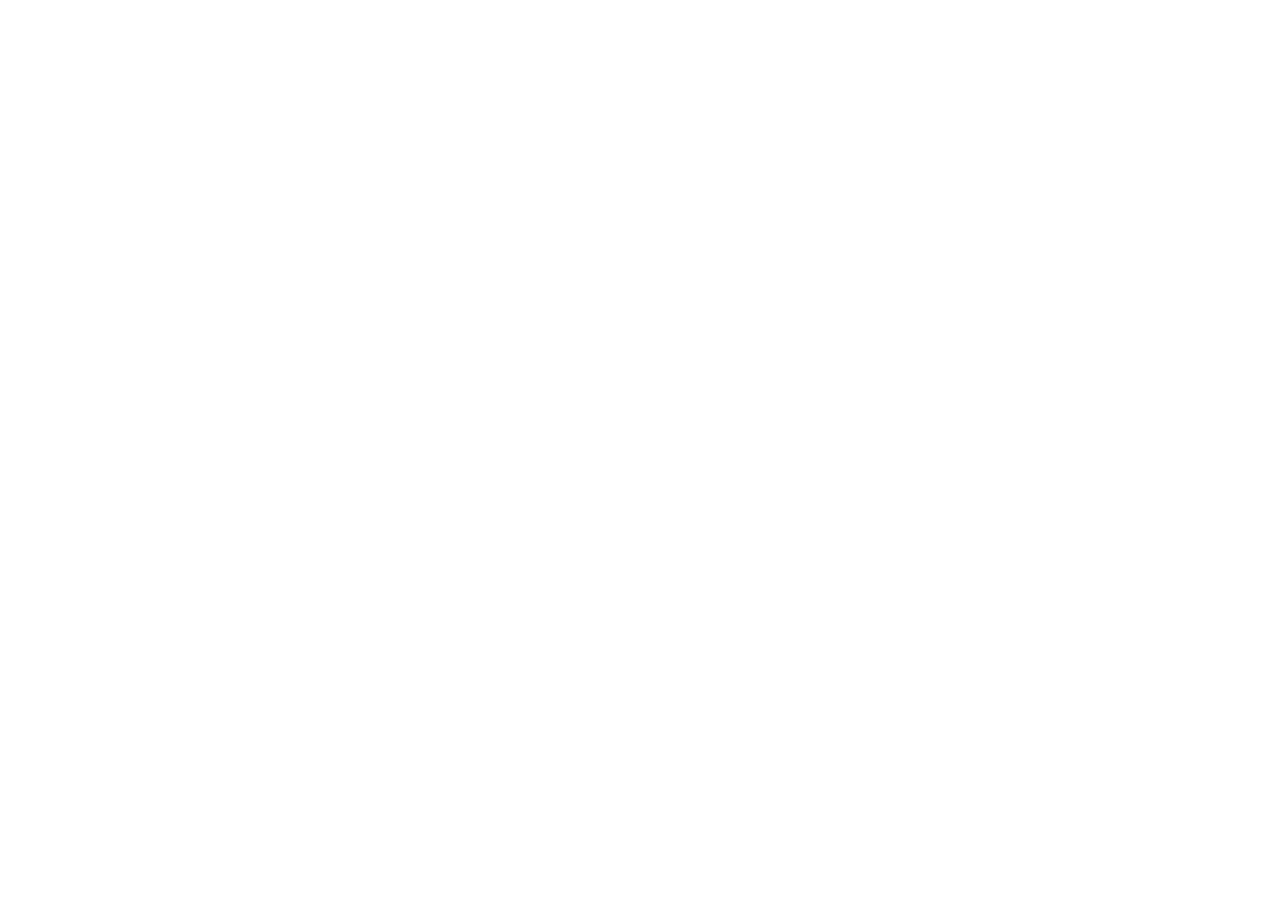
==== docs/browser/index.html @ 2da23d09 "Docs creado" ====
<!doctype html>
<html lang="en" data-critters-container>
<head>
  <meta charset="utf-8">
  <title>CufLasRozas</title>
  <base href="/">
  <meta name="viewport" content="width=device-width, initial-scale=1">
  <link rel="icon" type="image/x-icon" href="favicon.ico">
  <link rel="stylesheet" href="https://cdnjs.cloudflare.com/ajax/libs/font-awesome/6.6.0/css/all.min.css" integrity="sha512-Kc323vGBEqzTmouAECnVceyQqyqdsSiqLQISBL29aUW4U/M7pSPA/gEUZQqv1cwx4OnYxTxve5UMg5GT6L4JJg==" crossorigin="anonymous" referrerpolicy="no-referrer">
<link rel="stylesheet" href="styles-5INURTSO.css"></head>
<body>
  <app-root></app-root>
<script src="polyfills-FFHMD2TL.js" type="module"></script><script src="main-6WV5PGTE.js" type="module"></script></body>
</html>
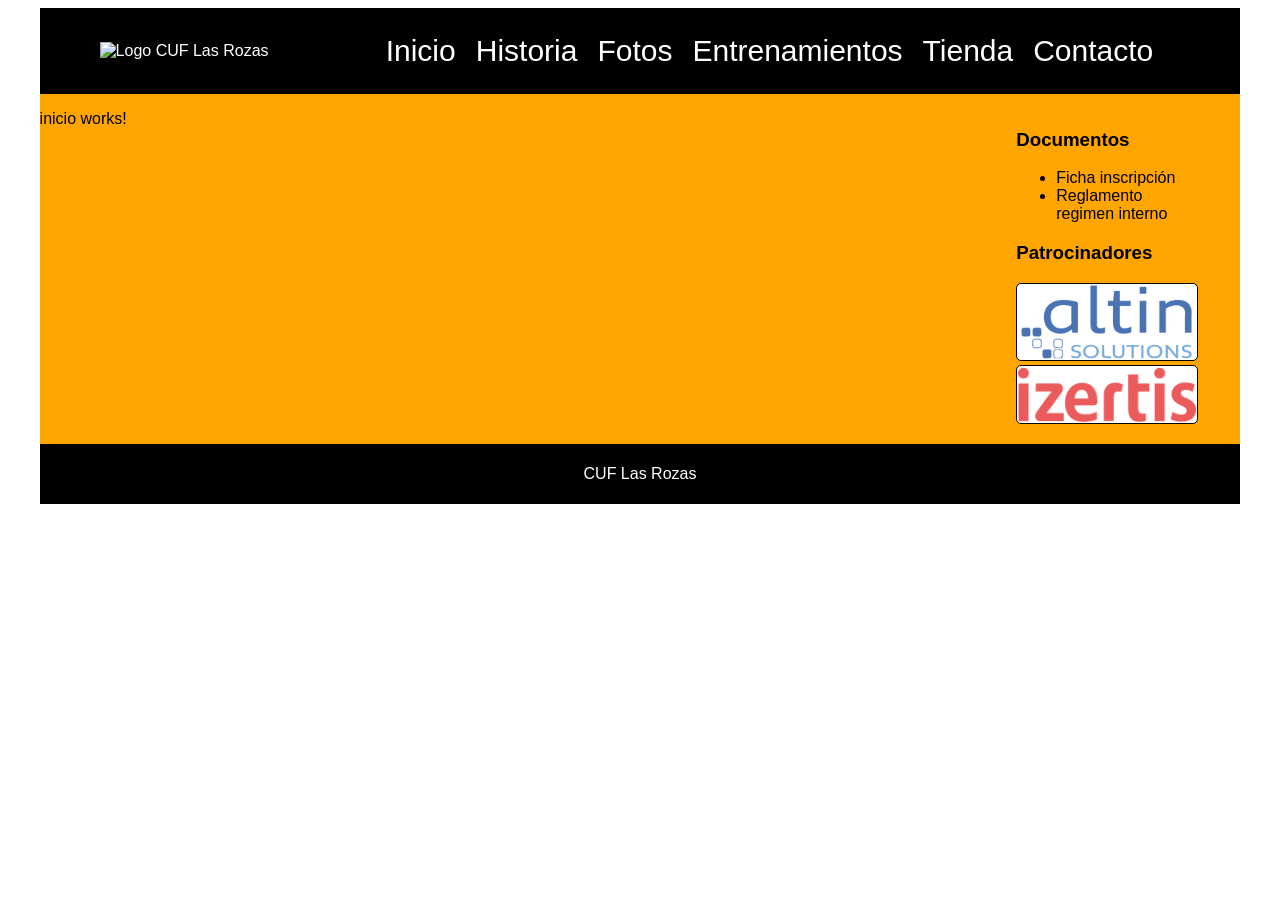
==== commit a68343cf: "Base href actualizado" ====
--- a/docs/browser/index.html
+++ b/docs/browser/index.html
@@ -3,7 +3,7 @@
 <head>
   <meta charset="utf-8">
   <title>CufLasRozas</title>
-  <base href="/">
+  <base href="./">
   <meta name="viewport" content="width=device-width, initial-scale=1">
   <link rel="icon" type="image/x-icon" href="favicon.ico">
   <link rel="stylesheet" href="https://cdnjs.cloudflare.com/ajax/libs/font-awesome/6.6.0/css/all.min.css" integrity="sha512-Kc323vGBEqzTmouAECnVceyQqyqdsSiqLQISBL29aUW4U/M7pSPA/gEUZQqv1cwx4OnYxTxve5UMg5GT6L4JJg==" crossorigin="anonymous" referrerpolicy="no-referrer">
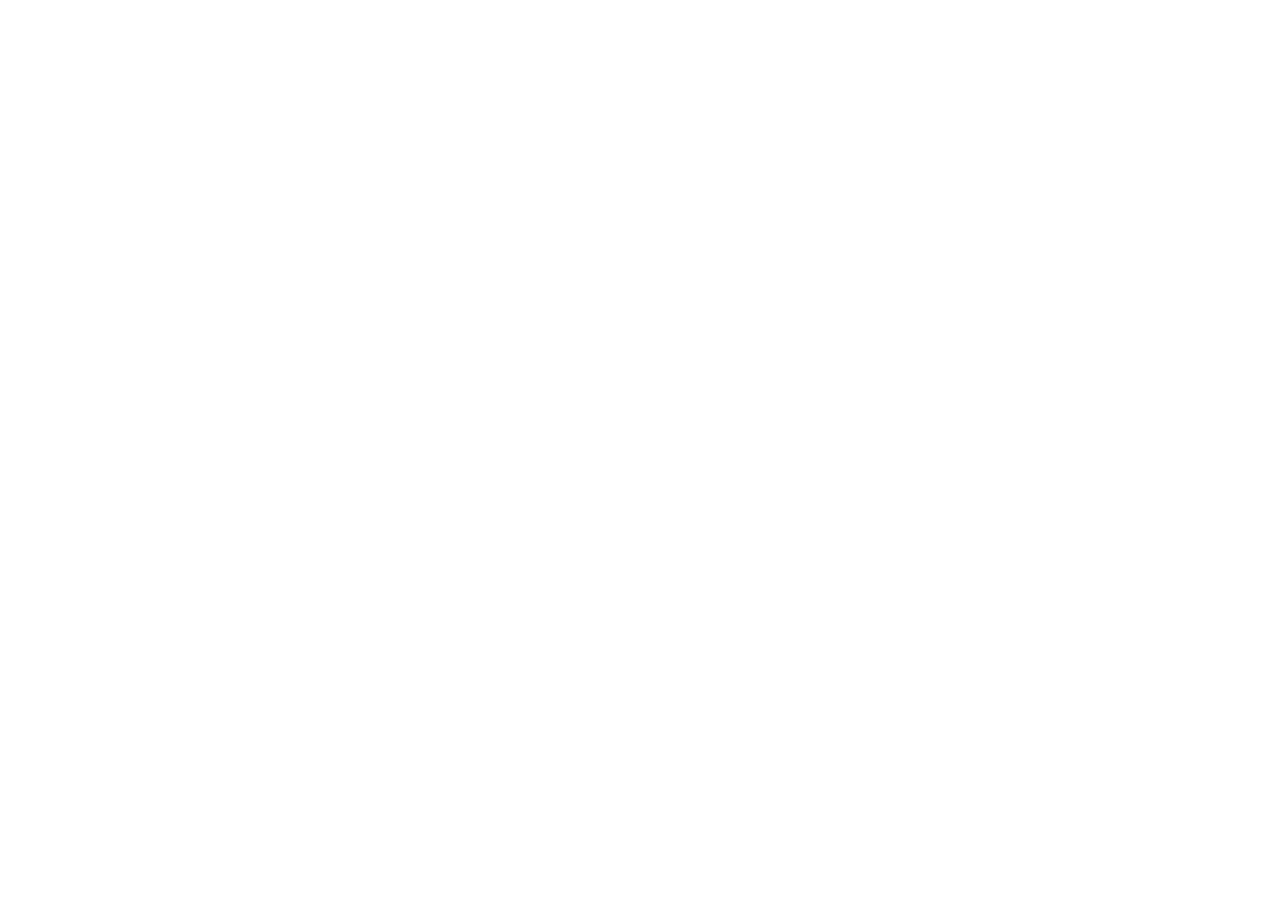
==== commit 440c3dcf: "docs actualizado" ====
--- a/docs/browser/index.html
+++ b/docs/browser/index.html
@@ -3,7 +3,7 @@
 <head>
   <meta charset="utf-8">
   <title>CufLasRozas</title>
-  <base href="./">
+  <base href="/">
   <meta name="viewport" content="width=device-width, initial-scale=1">
   <link rel="icon" type="image/x-icon" href="favicon.ico">
   <link rel="stylesheet" href="https://cdnjs.cloudflare.com/ajax/libs/font-awesome/6.6.0/css/all.min.css" integrity="sha512-Kc323vGBEqzTmouAECnVceyQqyqdsSiqLQISBL29aUW4U/M7pSPA/gEUZQqv1cwx4OnYxTxve5UMg5GT6L4JJg==" crossorigin="anonymous" referrerpolicy="no-referrer">
